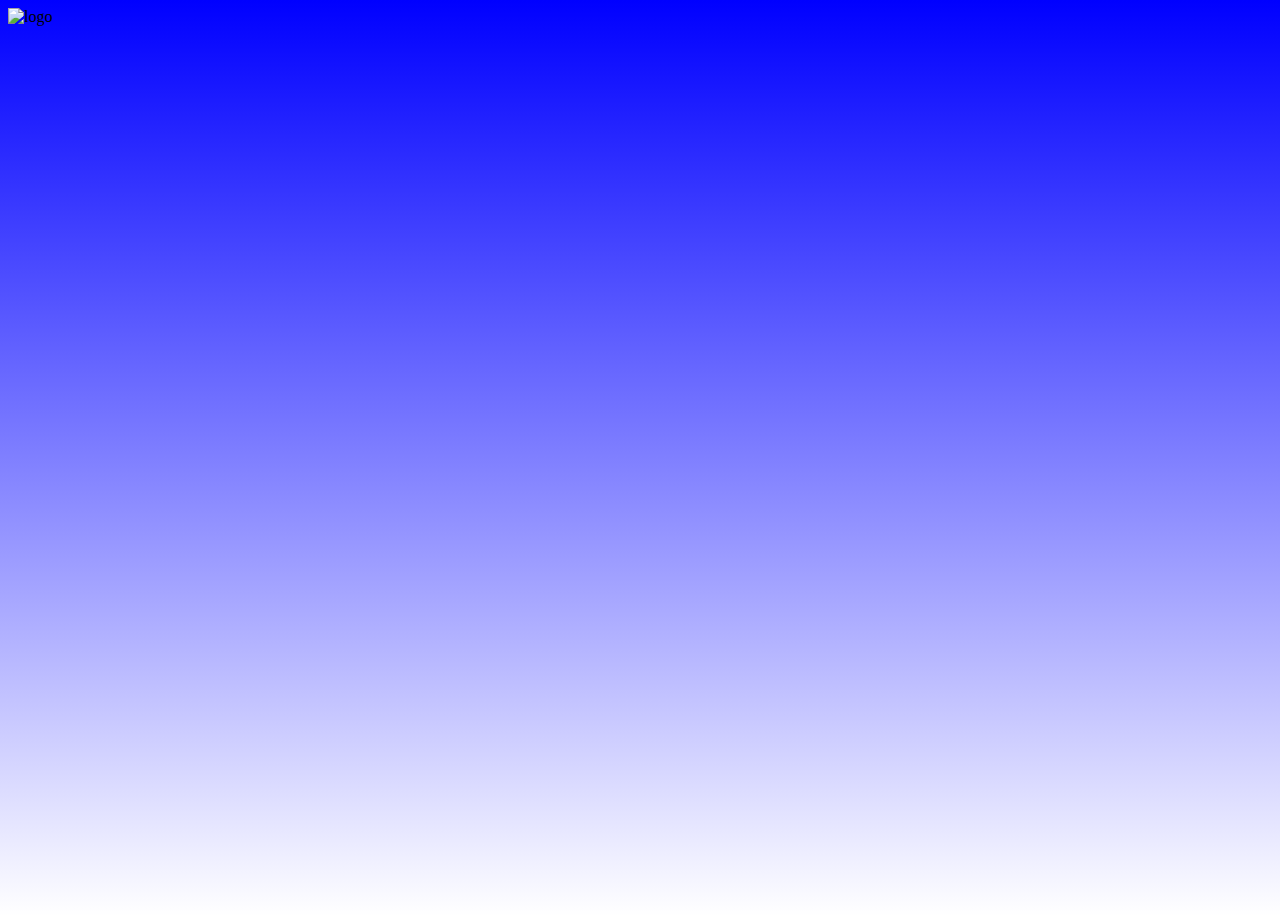
==== day8/index.html @ 1a13c510 "Add files via upload" ====
<!DOCTYPE html>
<html lang="en">
<head>
    <meta charset="UTF-8">
    <meta http-equiv="X-UA-Compatible" content="IE=edge">
    <meta name="viewport" content="width=device-width, initial-scale=1.0">
    <title>Image Modal</title>
    <link rel="stylesheet" href="stlye.css">
</head>
<body>
    <img src="images/1.png" id="myImg" alt="logo">
    <div id="imgModal" class="container">
        <span id="close">&times;</span>
        <img alt="img" id="img">
        <div id="description"></div>
    </div>  
<script src="script.js"></script>   
</body>
</html>
---- day8/stlye.css ----
body{
    background-image: linear-gradient(blue,#fff);
    height:100vh;
}
#myImg{
    cursor: pointer;
    transition:.5s;
}
#myImg:hover{
    opacity: .5;
}
.container{
    position:fixed;
    top:0;
    left:0;
    width:100%;
    background-image: radial-gradient(#fff,blue);
    padding-top:50px;
    display:none;
}
#img{
    margin:auto;
    width:70%;
    display:block;
    max-width: 650px;
    animation: display 1s;
}
#description{
    font-size: 35px;
    color:white;
    position:absolute;
    top:5%;
    left:5%;
    animation:display 1s;
}
@keyframes display{
    from{
        transform: scale(0);
    }
    to{
        transform:scale(1);
    }
}
#close{
    position: absolute;
    top:25px;
    right:40px;
    color:#fff;
    font-size:50px;
    cursor:pointer;
}
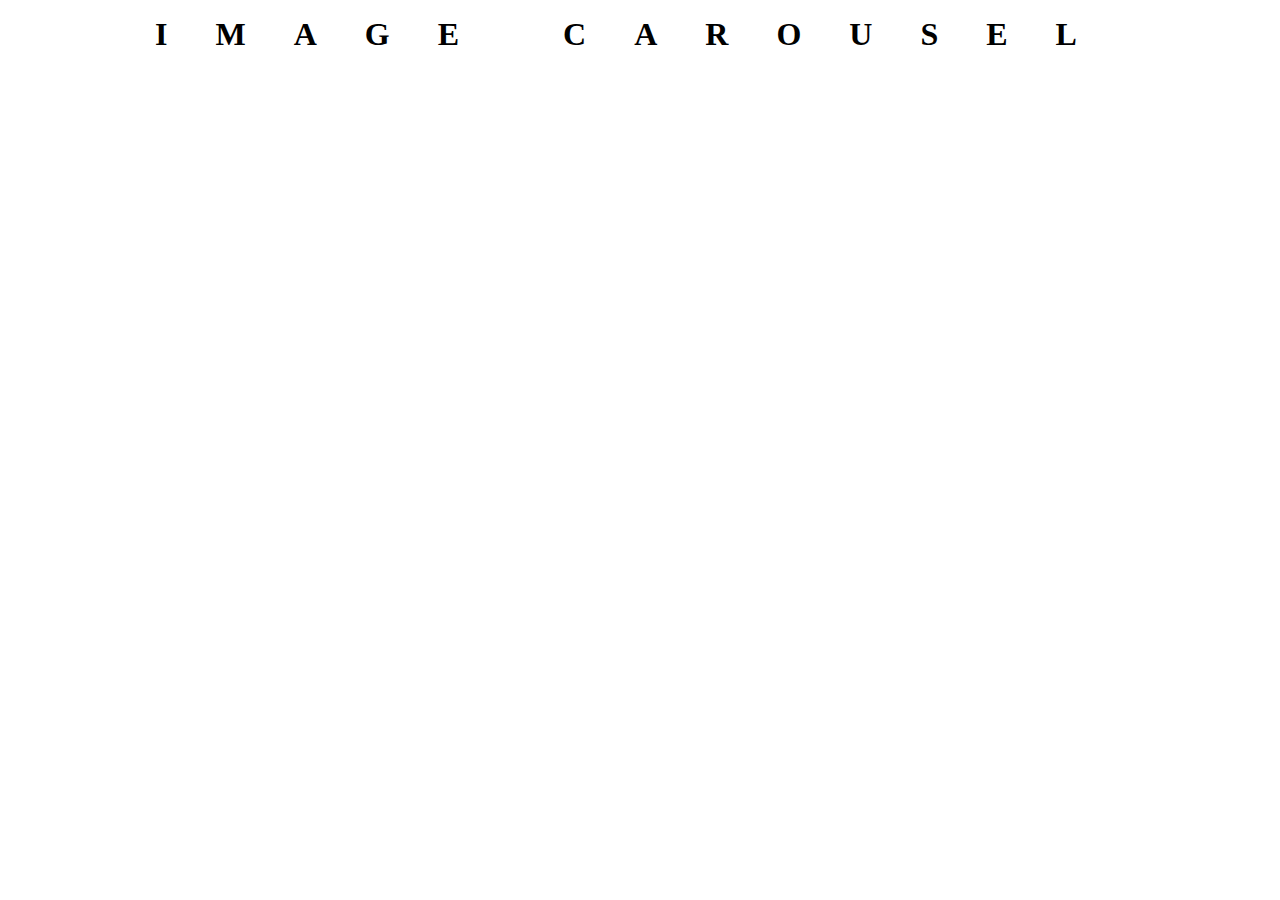
==== commit dc84f076: "Add files via upload" ====
--- a/day8/index.html
+++ b/day8/index.html
@@ -4,16 +4,22 @@
     <meta charset="UTF-8">
     <meta http-equiv="X-UA-Compatible" content="IE=edge">
     <meta name="viewport" content="width=device-width, initial-scale=1.0">
-    <title>Image Modal</title>
+    <title>Image Carousel</title>
     <link rel="stylesheet" href="stlye.css">
 </head>
 <body>
-    <img src="images/1.png" id="myImg" alt="logo">
-    <div id="imgModal" class="container">
-        <span id="close">&times;</span>
-        <img alt="img" id="img">
-        <div id="description"></div>
-    </div>  
+    <h1>Image Carousel</h1>
+    <div class="container">
+        <div class="img-container">
+            <div id="move">
+                <img src="images/remove1.png" alt="" width="500px">
+                <img src="images/preview2.png" alt="" width="500px">
+                <img src="images/preview3.png" alt="" width="500px">
+                <img src="images/removebg4.png" alt="" width="500px">
+            </div>
+        </div>
+    </div>
+    
 <script src="script.js"></script>   
 </body>
 </html>--- a/day8/stlye.css
+++ b/day8/stlye.css
@@ -1,51 +1,32 @@
-body{
-    background-image: linear-gradient(blue,#fff);
-    height:100vh;
+*{
+    margin:0;
+    padding:0;
+    box-sizing: border-box;
 }
-#myImg{
-    cursor: pointer;
-    transition:.5s;
-}
-#myImg:hover{
-    opacity: .5;
+h1{
+    text-align: center;
+    font-size: 2rem;
+    letter-spacing: 1.5em;
+    padding:.5em 0;
+    text-transform: uppercase;
 }
 .container{
-    position:fixed;
-    top:0;
-    left:0;
-    width:100%;
-    background-image: radial-gradient(#fff,blue);
-    padding-top:50px;
-    display:none;
+    height: 80vh;
+    display:flex;
+    justify-content: center;
+    align-items: center;
 }
-#img{
-    margin:auto;
-    width:70%;
-    display:block;
-    max-width: 650px;
-    animation: display 1s;
+.img-container{
+    width:50%;
+    overflow: hidden;
+    outline: none;
 }
-#description{
-    font-size: 35px;
-    color:white;
-    position:absolute;
-    top:5%;
-    left:5%;
-    animation:display 1s;
+#move{
+    display:flex;
+    transform:translateX(0px);
+    transition:transform 0.3 linear;
 }
-@keyframes display{
-    from{
-        transform: scale(0);
-    }
-    to{
-        transform:scale(1);
-    }
-}
-#close{
-    position: absolute;
-    top:25px;
-    right:40px;
-    color:#fff;
-    font-size:50px;
-    cursor:pointer;
-}
+img{
+    width: 80%;
+    object-fit: cover;
+}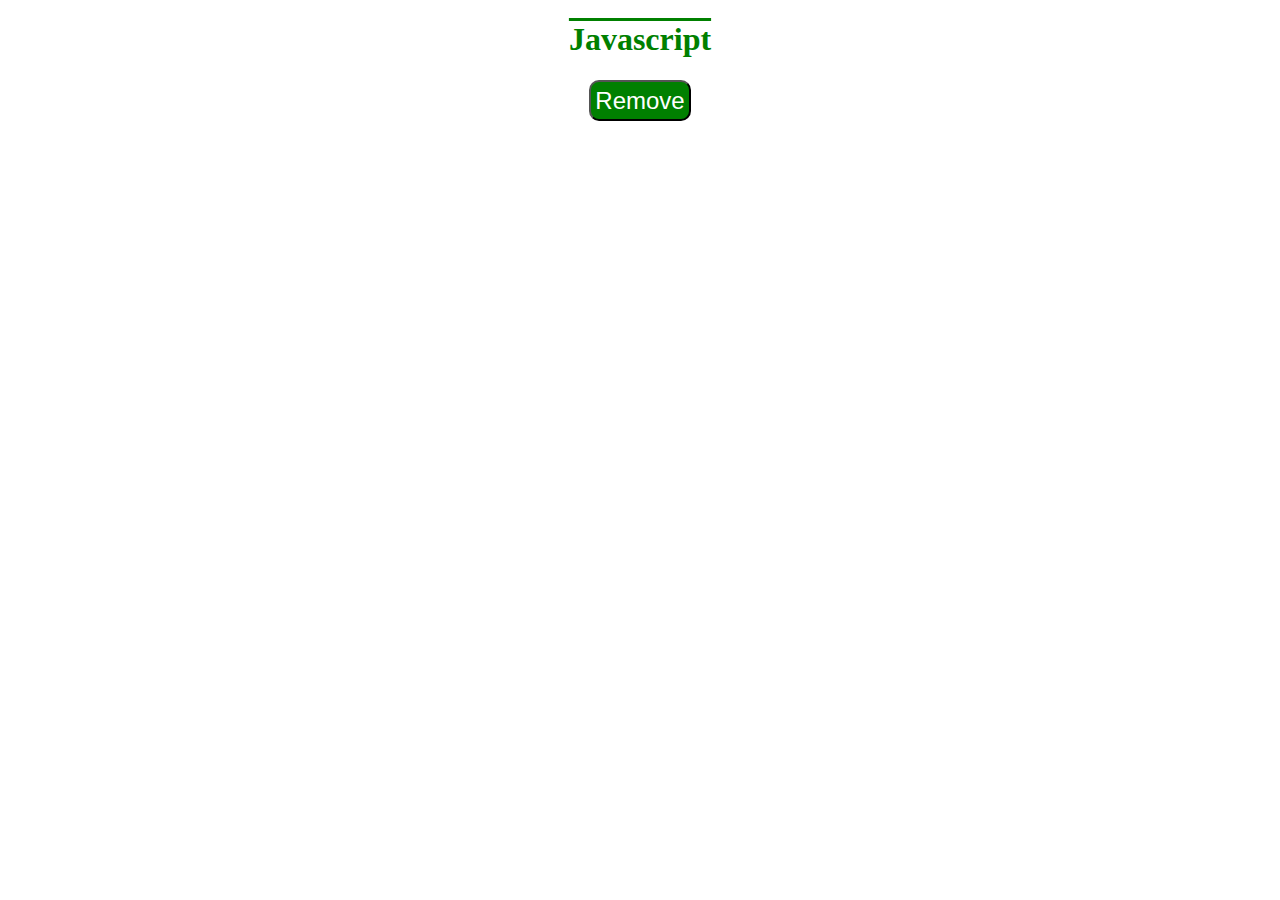
==== commit 479fc22e: "Add files via upload" ====
--- a/day8/index.html
+++ b/day8/index.html
@@ -4,22 +4,14 @@
     <meta charset="UTF-8">
     <meta http-equiv="X-UA-Compatible" content="IE=edge">
     <meta name="viewport" content="width=device-width, initial-scale=1.0">
-    <title>Image Carousel</title>
+    <title>Remove Styles</title>
     <link rel="stylesheet" href="stlye.css">
 </head>
 <body>
-    <h1>Image Carousel</h1>
     <div class="container">
-        <div class="img-container">
-            <div id="move">
-                <img src="images/remove1.png" alt="" width="500px">
-                <img src="images/preview2.png" alt="" width="500px">
-                <img src="images/preview3.png" alt="" width="500px">
-                <img src="images/removebg4.png" alt="" width="500px">
-            </div>
-        </div>
-    </div>
-    
+        <h1 class="remove" id="heading">Javascript</h1>
+        <button id="btn">Remove</button>
+    </div>   
 <script src="script.js"></script>   
 </body>
 </html>--- a/day8/stlye.css
+++ b/day8/stlye.css
@@ -1,32 +1,21 @@
-*{
-    margin:0;
-    padding:0;
-    box-sizing: border-box;
+.container{
+    text-align: center;
 }
-h1{
-    text-align: center;
+.remove{
     font-size: 2rem;
-    letter-spacing: 1.5em;
-    padding:.5em 0;
+    color:green;
+    font-family: "Lucida Sans";
+    text-decoration:overline;
     text-transform: uppercase;
+    text-transform:capitalize;
 }
-.container{
-    height: 80vh;
-    display:flex;
-    justify-content: center;
-    align-items: center;
+button{
+    font-size: 1.5rem;
+    padding:.3rem;
+    border-radius: 10px;
+    background-color: green;
+    color:#fff;
 }
-.img-container{
-    width:50%;
-    overflow: hidden;
-    outline: none;
+.adding{
+    color:red;
 }
-#move{
-    display:flex;
-    transform:translateX(0px);
-    transition:transform 0.3 linear;
-}
-img{
-    width: 80%;
-    object-fit: cover;
-}